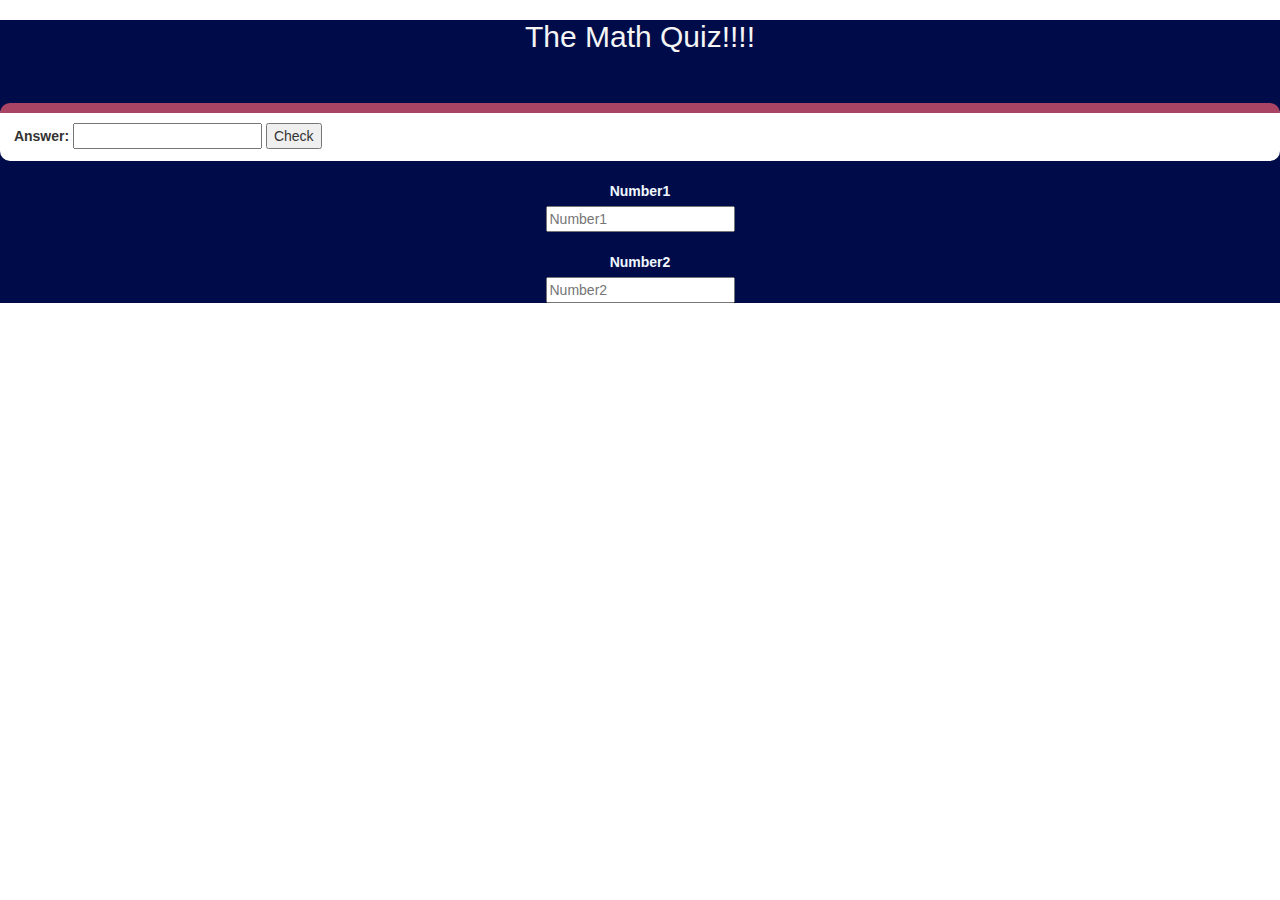
==== game.html @ 60ddeab0 "Add files via upload" ====
<!DOCTYPE html>
<lang=html>
    <head>
        <meta charset="utf-8">
        <meta http-equiv="X-UA-Compatible" content="IE=edge">
        <title></title>
        <meta name="description" content="">
        <meta name="viewport" content="width=device-width, initial-scale=1">
        <link rel="stylesheet" href="https://maxcdn.bootstrapcdn.com/bootstrap/3.4.0/css/bootstrap.min.css">
        <script src="https://ajax.googleleapis.com/ajax/libs/jquery/3.4.1/jquery.min.js"></script>
        <script src="https://maxcdn.bootstrapcdn.com/bootstrap/3.4.0/js/bootstrap.min.js"></script>
        <link rel="stylesheet" type="text/css" href="style.css">
    </head>
    <body>
        <script src="game.js" async defer></script>
        <div id="center">

        <h4 id="player1name" style="color:aliceblue;"></h4> <span id="score1"></span>
        <h4 id="player2name"  style="color:aliceblue;"></h4> <span id="score2"></span> 

            <center>
                <h2 style="color:whitesmoke">The Math Quiz!!!!</h2>
                <label style="color:aliceblue" id="questionturn"></label>
                <br>
                <label style="color:aliceblue" id="answerturn"></label>
                <div id="output">
                    <label is="question"></label>
                    <label>Answer:</label>  <input type="text" id="answer">
                    <button>Check</button>
                </div>
                <br>
                <div>
                    <label style="color:aliceblue ;">Number1</label>
                    <br>
                    <input type="text" placeholder="Number1">
                    <br>
                    <br>

                    <label style="color:aliceblue ;">Number2</label>
                    <br>
                    <input type="text" placeholder="Number2">
                </div>
            </div>
            </center>
    </body>
</lang=html>
---- style.css ----
.loginside{
    background-color: rgb(0, 12, 74);
    border-radius: 0%;
    text-align: center;
    font-family: 'Berkshire Swash', cursive;
    font-size:40px;
}
.input{
    width: 300px;
    font-size: 20px;
    margin-bottom:50px;
}
.user{
    background-color: white;
    border-radius:20px;
    margin-top: 50px;
}
.section{
    background-image: radial-gradient(rgb(207, 1, 128),rgb(0, 12, 74));
    background-position: center;
}
#login{
    font: size 25px;
    margin-bottom: 50px;
    margin-top:-50px;
} 
.margin{
    margin-bottom:252.5px;
}
#user2{
    margin-bottom:50px; 
}
#labelm{
    font-family: 'Julius Sans One', sans-serif;  
    color:white;
}
#labell{   
    font-family: 'Bangers', cursive;
    color:white;
    font-size:70px;
}
#output{
    background: white;
    border-radius:10px;
    border-top:10px solid #AA4465;
    padding:10px;
    float: none;
    text-align: left;
}
#center{
    background-color: rgb(0, 12, 74);
    margin-bottom:  50px;
}
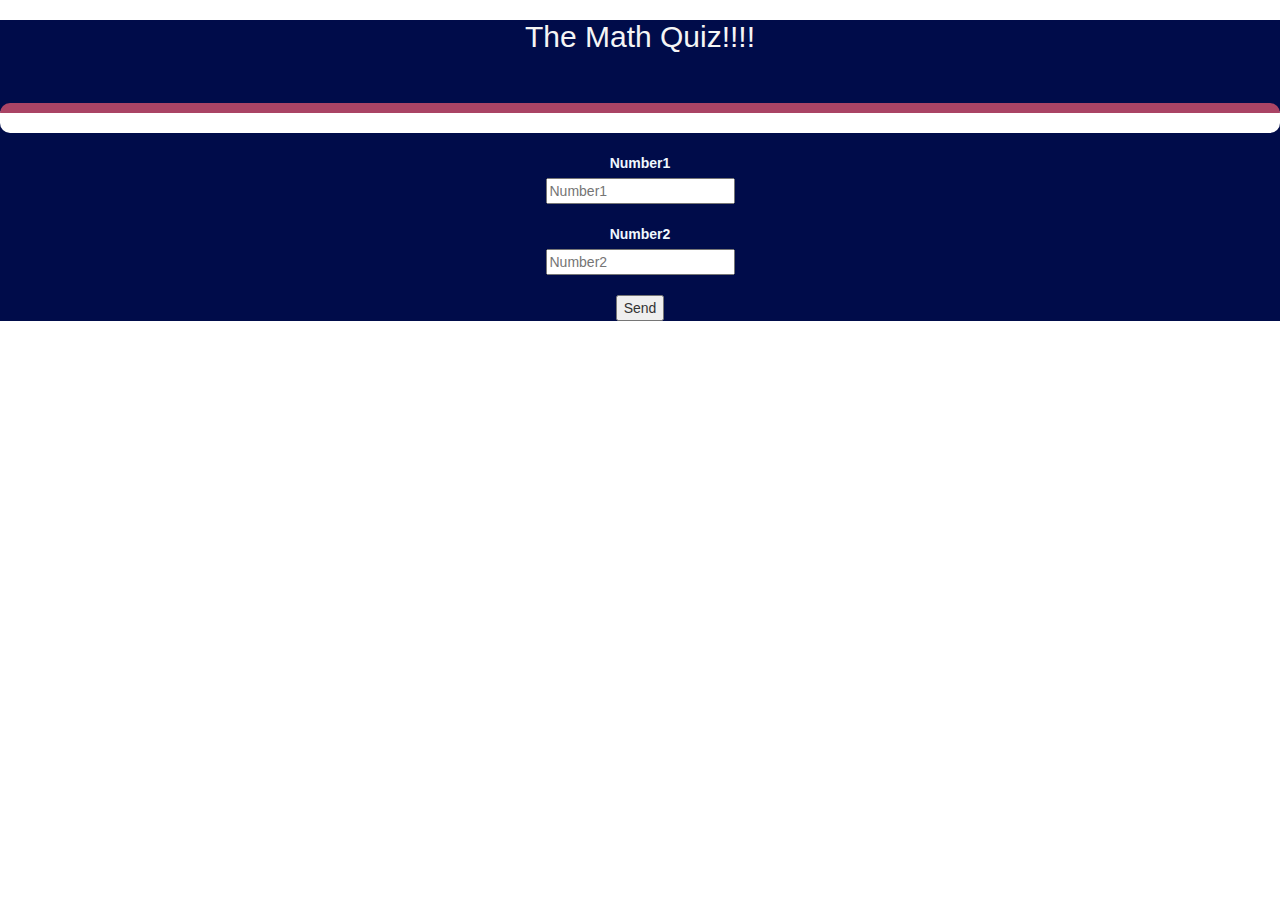
==== commit 002fc065: "Add files via upload" ====
--- a/game.html
+++ b/game.html
@@ -24,9 +24,6 @@
                 <br>
                 <label style="color:aliceblue" id="answerturn"></label>
                 <div id="output">
-                    <label is="question"></label>
-                    <label>Answer:</label>  <input type="text" id="answer">
-                    <button>Check</button>
                 </div>
                 <br>
                 <div>
@@ -39,6 +36,9 @@
                     <label style="color:aliceblue ;">Number2</label>
                     <br>
                     <input type="text" placeholder="Number2">
+                    <br>
+                    <br>
+                    <button onlick="send()">Send</button>
                 </div>
             </div>
             </center>
